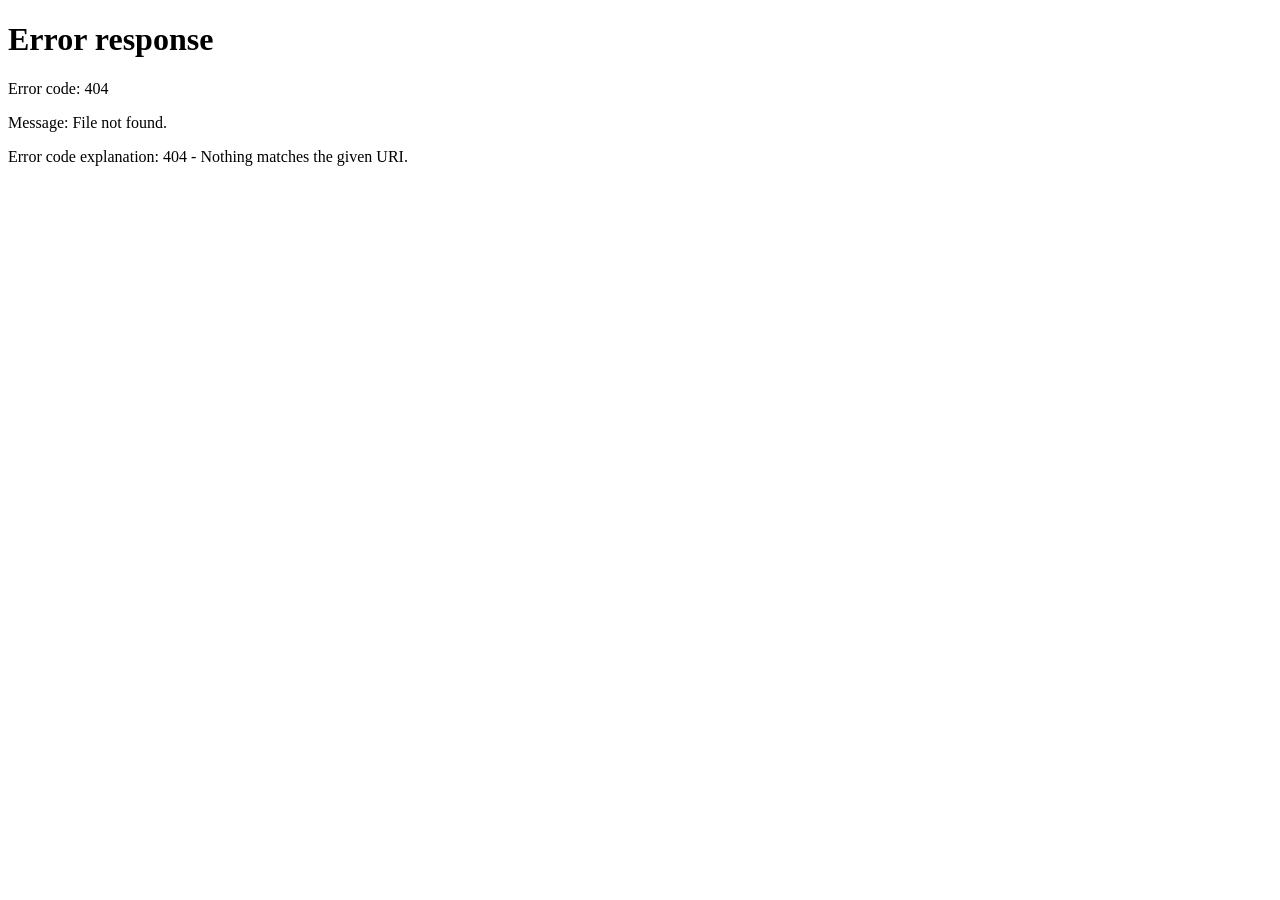
==== index.html @ c93601af "初始化版本" ====
<html>
<head>
<title>phpcms</title>
<META HTTP-EQUIV="pragma" CONTENT="no-cache"> 
<META HTTP-EQUIV="Cache-Control" CONTENT="no-cache, must-revalidate"> 
<META HTTP-EQUIV="expires" CONTENT="Wed, 26 Feb 1997 08:21:57 GMT">
<meta http-equiv="refresh" content="0;URL=./install/install.php">
</head>
<body>
</body>
</html>
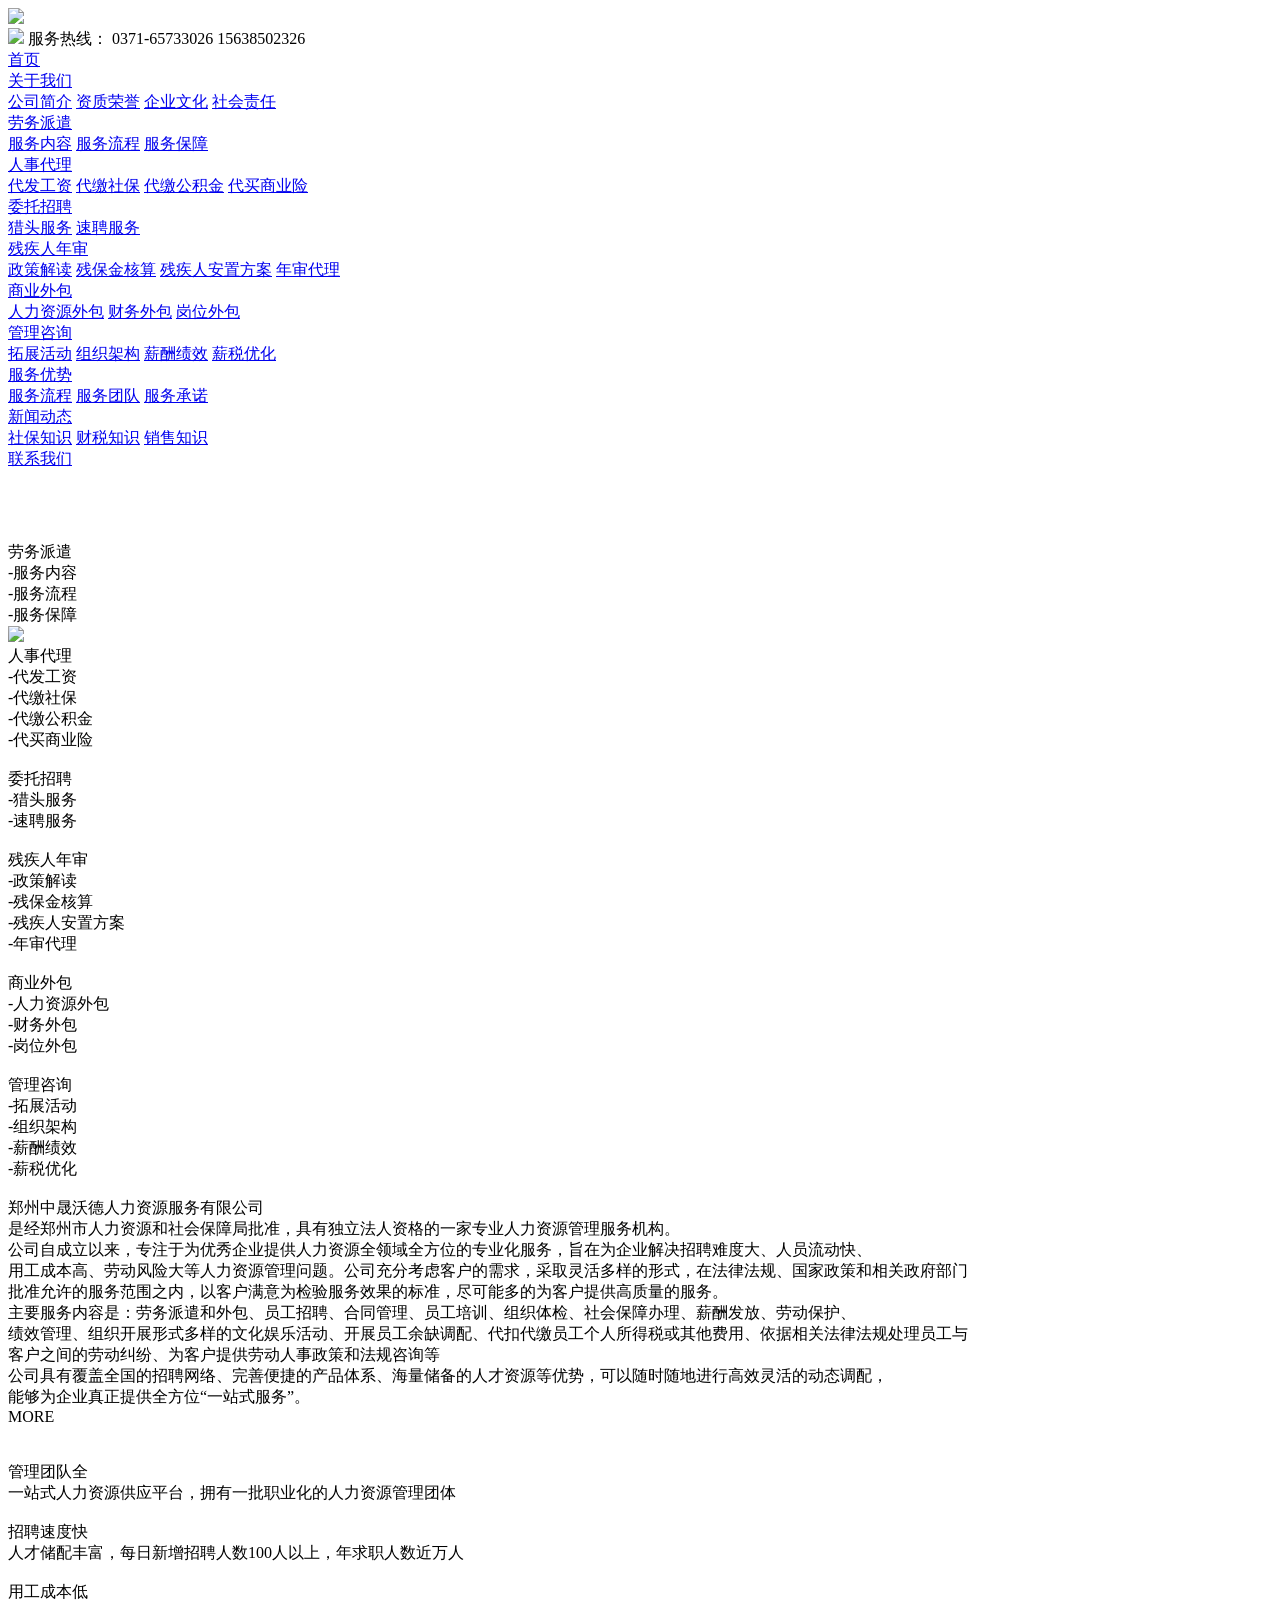
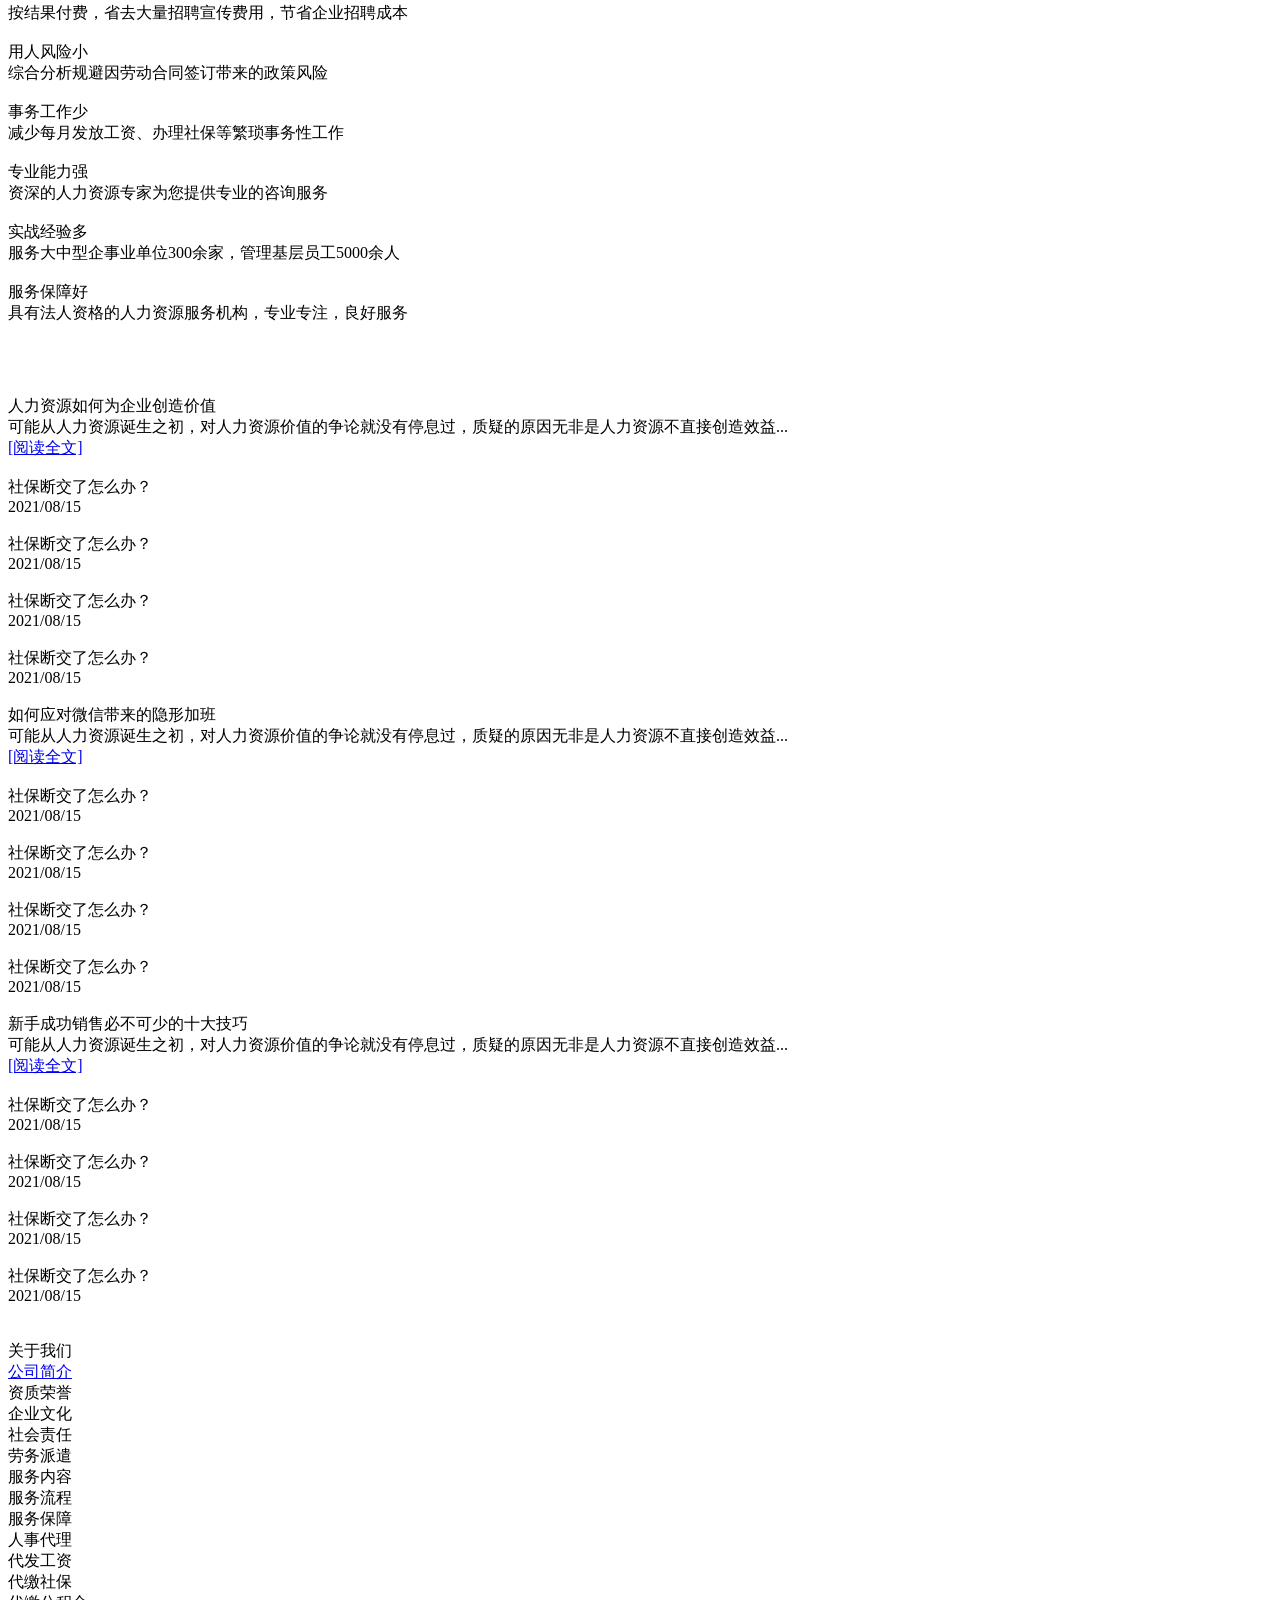
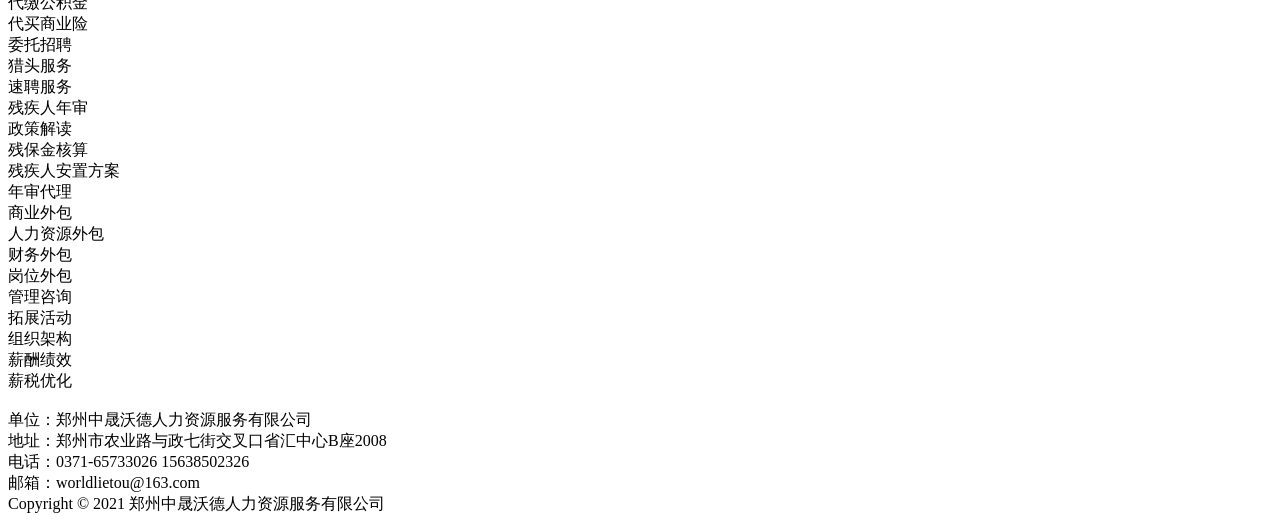
==== commit dada44fe: "模板对接初版" ====
--- a/index.html
+++ b/index.html
@@ -1,11 +1,514 @@
-<html>
-<head>
-<title>phpcms</title>
-<META HTTP-EQUIV="pragma" CONTENT="no-cache"> 
-<META HTTP-EQUIV="Cache-Control" CONTENT="no-cache, must-revalidate"> 
-<META HTTP-EQUIV="expires" CONTENT="Wed, 26 Feb 1997 08:21:57 GMT">
-<meta http-equiv="refresh" content="0;URL=./install/install.php">
-</head>
-<body>
-</body>
-</html>+<!DOCTYPE html>
+<html lang="en">
+  <head>
+    <meta charset="UTF-8" />
+    <meta http-equiv="X-UA-Compatible" content="IE=edge" />
+    <meta name="viewport" content="width=device-width, initial-scale=1.0" />
+    <title>郑州中晟沃德人力资源服务有限公司</title>
+    <meta name="keywords" content="郑州中晟沃德人力资源服务有限公司">
+    <meta name="description" content="郑州中晟沃德人力资源服务有限公司">
+    <link rel="stylesheet" href="http://192.168.1.49:5008/statics/css/zms/header.css" />
+    <script src="http://192.168.1.49:5008/statics/js/zms/jquery2.js"></script>
+  </head>
+  <body>
+    <div class="header">
+      <div class="logo-box">
+        <div class="left">
+          <img src="http://192.168.1.49:5008/statics/images/zms/logo.png" />
+        </div>
+        <div class="right">
+          <img src="http://192.168.1.49:5008/statics/images/zms/icon_dianhua.png" /> <span>服务热线：</span>
+          <span class="red">0371-65733026</span>
+          <span class="red">15638502326</span>
+        </div>
+      </div>
+      <div class="menu">
+
+        <div class="nav">
+          <a href="http://192.168.1.49:5008/" class="name">首页</a>
+        </div>
+        <!-- 栏目 -->
+                              <div class="nav">
+              <a href="/index.php?m=content&c=index&a=lists&catid=6" class="name">关于我们</a>
+              <!-- 二级栏目 -->
+                              <div class="list">
+                                      <a href="/index.php?m=content&c=index&a=lists&catid=15">公司简介</a>
+                                      <a href="/index.php?m=content&c=index&a=lists&catid=16">资质荣誉</a>
+                                      <a href="/index.php?m=content&c=index&a=lists&catid=17">企业文化</a>
+                                      <a href="/index.php?m=content&c=index&a=lists&catid=18">社会责任</a>
+                                  </div>
+              
+            </div>
+                      <div class="nav">
+              <a href="/index.php?m=content&c=index&a=lists&catid=7" class="name">劳务派遣</a>
+              <!-- 二级栏目 -->
+                              <div class="list">
+                                      <a href="/index.php?m=content&c=index&a=lists&catid=19">服务内容</a>
+                                      <a href="/index.php?m=content&c=index&a=lists&catid=20">服务流程</a>
+                                      <a href="/index.php?m=content&c=index&a=lists&catid=21">服务保障</a>
+                                  </div>
+              
+            </div>
+                      <div class="nav">
+              <a href="/index.php?m=content&c=index&a=lists&catid=8" class="name">人事代理</a>
+              <!-- 二级栏目 -->
+                              <div class="list">
+                                      <a href="/index.php?m=content&c=index&a=lists&catid=22">代发工资</a>
+                                      <a href="/index.php?m=content&c=index&a=lists&catid=23">代缴社保</a>
+                                      <a href="/index.php?m=content&c=index&a=lists&catid=24">代缴公积金</a>
+                                      <a href="/index.php?m=content&c=index&a=lists&catid=25">代买商业险</a>
+                                  </div>
+              
+            </div>
+                      <div class="nav">
+              <a href="/index.php?m=content&c=index&a=lists&catid=9" class="name">委托招聘</a>
+              <!-- 二级栏目 -->
+                              <div class="list">
+                                      <a href="/index.php?m=content&c=index&a=lists&catid=26">猎头服务</a>
+                                      <a href="/index.php?m=content&c=index&a=lists&catid=27">速聘服务</a>
+                                  </div>
+              
+            </div>
+                      <div class="nav">
+              <a href="/index.php?m=content&c=index&a=lists&catid=10" class="name">残疾人年审</a>
+              <!-- 二级栏目 -->
+                              <div class="list">
+                                      <a href="/index.php?m=content&c=index&a=lists&catid=28">政策解读</a>
+                                      <a href="/index.php?m=content&c=index&a=lists&catid=29">残保金核算</a>
+                                      <a href="/index.php?m=content&c=index&a=lists&catid=30">残疾人安置方案</a>
+                                      <a href="/index.php?m=content&c=index&a=lists&catid=31">年审代理</a>
+                                  </div>
+              
+            </div>
+                      <div class="nav">
+              <a href="/index.php?m=content&c=index&a=lists&catid=11" class="name">商业外包</a>
+              <!-- 二级栏目 -->
+                              <div class="list">
+                                      <a href="/index.php?m=content&c=index&a=lists&catid=32">人力资源外包</a>
+                                      <a href="/index.php?m=content&c=index&a=lists&catid=33">财务外包</a>
+                                      <a href="/index.php?m=content&c=index&a=lists&catid=34">岗位外包</a>
+                                  </div>
+              
+            </div>
+                      <div class="nav">
+              <a href="/index.php?m=content&c=index&a=lists&catid=12" class="name">管理咨询</a>
+              <!-- 二级栏目 -->
+                              <div class="list">
+                                      <a href="/index.php?m=content&c=index&a=lists&catid=35">拓展活动</a>
+                                      <a href="/index.php?m=content&c=index&a=lists&catid=36">组织架构</a>
+                                      <a href="/index.php?m=content&c=index&a=lists&catid=37">薪酬绩效</a>
+                                      <a href="/index.php?m=content&c=index&a=lists&catid=38">薪税优化</a>
+                                  </div>
+              
+            </div>
+                      <div class="nav">
+              <a href="/index.php?m=content&c=index&a=lists&catid=13" class="name">服务优势</a>
+              <!-- 二级栏目 -->
+                              <div class="list">
+                                      <a href="/index.php?m=content&c=index&a=lists&catid=39">服务流程</a>
+                                      <a href="/index.php?m=content&c=index&a=lists&catid=40">服务团队</a>
+                                      <a href="/index.php?m=content&c=index&a=lists&catid=41">服务承诺</a>
+                                  </div>
+              
+            </div>
+                      <div class="nav">
+              <a href="/index.php?m=content&c=index&a=lists&catid=14" class="name">新闻动态</a>
+              <!-- 二级栏目 -->
+                              <div class="list">
+                                      <a href="/index.php?m=content&c=index&a=lists&catid=42">社保知识</a>
+                                      <a href="/index.php?m=content&c=index&a=lists&catid=43">财税知识</a>
+                                      <a href="/index.php?m=content&c=index&a=lists&catid=44">销售知识</a>
+                                  </div>
+              
+            </div>
+                      <div class="nav">
+              <a href="/index.php?m=content&c=index&a=lists&catid=45" class="name">联系我们</a>
+              <!-- 二级栏目 -->
+                              <div class="list">
+                                  </div>
+              
+            </div>
+                        </div>
+    </div>
+    <script type="text/javascript" src="http://192.168.1.49:5008/statics/js/zms/header.js"></script>
+  </body>
+</html>
+<!DOCTYPE html>
+<html lang="en">
+  <!-- <script src="http://192.168.1.49:5008/statics/js/zms/jquery2.js"></script> -->
+  <script src="http://192.168.1.49:5008/statics/js/zms/swiper.min.js"></script>
+  <link rel="stylesheet" href="http://192.168.1.49:5008/statics/css/zms/index.css" />
+  <link rel="stylesheet" href="http://192.168.1.49:5008/statics/css/zms/swiper.min.css" />
+  <link rel="stylesheet" href="http://192.168.1.49:5008/statics/css/zms/animate.min.css" />
+  <script src="http://192.168.1.49:5008/statics/js/zms/wow.js"></script>
+  <body>
+    <div id="header"></div>
+    <div id="swiper">
+      <div class="swiper-container">
+        <div class="swiper-wrapper">
+          <div class="swiper-slide">
+            <img src="http://192.168.1.49:5008/statics/images/zms/indexswiper/swiperimg1.png" alt="" srcset="" />
+          </div>
+          <div class="swiper-slide">
+            <img src="http://192.168.1.49:5008/statics/images/zms/indexswiper/swiperimg2.png" alt="" srcset="" />
+          </div>
+        </div>
+        <div class="swiper-pagination"></div>
+      </div>
+    </div>
+    <div id="project">
+      <div class="title wow fadeInUp" data-wow-delay="0.2s">
+        <img src="http://192.168.1.49:5008/statics/images/zms/pic_xiangmu.png" alt="" />
+      </div>
+      <div class="box wow fadeInLeft" data-wow-delay="0.3s">
+        <div class="item">
+          <img src="http://192.168.1.49:5008/statics/images/zms/pic_paiqian.png" alt="" />
+          <div class="item-name">劳务派遣</div>
+          <div class="text">-服务内容</div>
+          <div class="text">-服务流程</div>
+          <div class="text">-服务保障</div>
+        </div>
+        <div class="item">
+          <img src="http://192.168.1.49:5008/statics/images/zms/pic_daili.png" />
+          <div class="item-name">人事代理</div>
+          <div class="text">-代发工资</div>
+          <div class="text">-代缴社保</div>
+          <div class="text">-代缴公积金</div>
+          <div class="text">-代买商业险</div>
+        </div>
+        <div class="item">
+          <img src="http://192.168.1.49:5008/statics/images/zms/pic_weituo.png" alt="" />
+          <div class="item-name">委托招聘</div>
+          <div class="text">-猎头服务</div>
+          <div class="text">-速聘服务</div>
+        </div>
+        <div class="item">
+          <img src="http://192.168.1.49:5008/statics/images/zms/pic_canji.png" alt="" />
+          <div class="item-name">残疾人年审</div>
+          <div class="text">-政策解读</div>
+          <div class="text">-残保金核算</div>
+          <div class="text">-残疾人安置方案</div>
+          <div class="text">-年审代理</div>
+        </div>
+        <div class="item">
+          <img src="http://192.168.1.49:5008/statics/images/zms/pic_waibao.png" alt="" />
+          <div class="item-name">商业外包</div>
+          <div class="text">-人力资源外包</div>
+          <div class="text">-财务外包</div>
+          <div class="text">-岗位外包</div>
+        </div>
+        <div class="item">
+          <img src="http://192.168.1.49:5008/statics/images/zms/pic_guanli.png" alt="" />
+          <div class="item-name">管理咨询</div>
+          <div class="text">-拓展活动</div>
+          <div class="text">-组织架构</div>
+          <div class="text">-薪酬绩效</div>
+          <div class="text">-薪税优化</div>
+        </div>
+      </div>
+    </div>
+    <div id="about">
+      <div class="title wow fadeInUp">
+        <img src="http://192.168.1.49:5008/statics/images/zms/pic_guanyu.png" alt="" />
+      </div>
+      <div class="box wow fadeInRight">
+        郑州中晟沃德人力资源服务有限公司<br />是经郑州市人力资源和社会保障局批准，具有独立法人资格的一家专业人力资源管理服务机构。
+        <br />公司自成立以来，专注于为优秀企业提供人力资源全领域全方位的专业化服务，旨在为企业解决招聘难度大、人员流动快、<br />用工成本高、劳动风险大等人力资源管理问题。公司充分考虑客户的需求，采取灵活多样的形式，在法律法规、国家政策和相关政府部门<br />批准允许的服务范围之内，以客户满意为检验服务效果的标准，尽可能多的为客户提供高质量的服务。<br />主要服务内容是：劳务派遣和外包、员工招聘、合同管理、员工培训、组织体检、社会保障办理、薪酬发放、劳动保护、<br />
+        绩效管理、组织开展形式多样的文化娱乐活动、开展员工余缺调配、代扣代缴员工个人所得税或其他费用、依据相关法律法规处理员工与<br />客户之间的劳动纠纷、为客户提供劳动人事政策和法规咨询等
+        <br />公司具有覆盖全国的招聘网络、完善便捷的产品体系、海量储备的人才资源等优势，可以随时随地进行高效灵活的动态调配，<br />能够为企业真正提供全方位“一站式服务”。
+      </div>
+      <div class="more">MORE</div>
+    </div>
+
+    <div id="advantages">
+      <div class="title wow fadeInLeft">
+        <img src="http://192.168.1.49:5008/statics/images/zms/pic_youshi.png" alt="" />
+      </div>
+      <div class="box">
+        <div class="item wow fadeInUp" data-wow-delay="0.1s">
+          <img src="http://192.168.1.49:5008/statics/images/zms/icon_youshi1.png" alt="" srcset="" />
+          <div class="item-name">管理团队全</div>
+          <div class="text">
+            一站式人力资源供应平台，拥有一批职业化的人力资源管理团体
+          </div>
+        </div>
+        <div class="item wow fadeInUp" data-wow-delay="0.2s">
+          <img src="http://192.168.1.49:5008/statics/images/zms/icon_youshi2.png" alt="" srcset="" />
+          <div class="item-name">招聘速度快</div>
+          <div class="text">
+            人才储配丰富，每日新增招聘人数100人以上，年求职人数近万人
+          </div>
+        </div>
+        <div class="item wow fadeInUp" data-wow-delay="0.3s">
+          <img src="http://192.168.1.49:5008/statics/images/zms/icon_youshi3.png" alt="" srcset="" />
+          <div class="item-name">用工成本低</div>
+          <div class="text">
+            按结果付费，省去大量招聘宣传费用，节省企业招聘成本
+          </div>
+        </div>
+        <div class="item wow fadeInUp" data-wow-delay="0.4s">
+          <img src="http://192.168.1.49:5008/statics/images/zms/icon_youshi4.png" alt="" srcset="" />
+          <div class="item-name">用人风险小</div>
+          <div class="text">综合分析规避因劳动合同签订带来的政策风险</div>
+        </div>
+        <div class="item wow fadeInUp" data-wow-delay="0.5s">
+          <img src="http://192.168.1.49:5008/statics/images/zms/icon_youshi5.png" alt="" srcset="" />
+          <div class="item-name">事务工作少</div>
+          <div class="text">减少每月发放工资、办理社保等繁琐事务性工作</div>
+        </div>
+        <div class="item wow fadeInUp" data-wow-delay="0.6s">
+          <img src="http://192.168.1.49:5008/statics/images/zms/icon_youshi6.png" alt="" srcset="" />
+          <div class="item-name">专业能力强</div>
+          <div class="text">资深的人力资源专家为您提供专业的咨询服务</div>
+        </div>
+        <div class="item wow fadeInUp" data-wow-delay="0.7s">
+          <img src="http://192.168.1.49:5008/statics/images/zms/icon_youshi7.png" alt="" srcset="" />
+          <div class="item-name">实战经验多</div>
+          <div class="text">
+            服务大中型企事业单位300余家，管理基层员工5000余人
+          </div>
+        </div>
+        <div class="item wow fadeInUp" data-wow-delay="0.8s">
+          <img src="http://192.168.1.49:5008/statics/images/zms/icon_youshi8.png" alt="" srcset="" />
+          <div class="item-name">服务保障好</div>
+          <div class="text">
+            具有法人资格的人力资源服务机构，专业专注，良好服务
+          </div>
+        </div>
+      </div>
+    </div>
+
+    <div id="liucheng">
+      <div class="title wow fadeInRight">
+        <img src="http://192.168.1.49:5008/statics/images/zms/pic_liucheng.png" alt="" />
+      </div>
+      <div class="box wow fadeInUp" data-wow-delay="0.2s">
+        <img src="http://192.168.1.49:5008/statics/images/zms/pic_liuchengtu.png" alt="" />
+      </div>
+    </div>
+
+    <div id="news">
+      <div class="title wow fadeInLeft">
+        <img src="http://192.168.1.49:5008/statics/images/zms/pic_xinwen.png" alt="" />
+      </div>
+      <div class="box">
+        <div class="item wow fadeInLeft">
+          <img src="http://192.168.1.49:5008/statics/images/zms/pic_shebao.png" alt="" />
+          <div class="item-title">人力资源如何为企业创造价值</div>
+          <div class="item-content">
+            可能从人力资源诞生之初，对人力资源价值的争论就没有停息过，质疑的原因无非是人力资源不直接创造效益...
+          </div>
+          <a class="href" href="/">[阅读全文]</a>
+          <div class="item-list">
+            <div class="li">
+              <div class="icon">
+                <img src="http://192.168.1.49:5008/statics/images/zms/icon_sanjiao.png" alt="" />
+              </div>
+              <div class="name">社保断交了怎么办？</div>
+              <div class="time">2021/08/15</div>
+            </div>
+            <div class="li">
+              <div class="icon">
+                <img src="http://192.168.1.49:5008/statics/images/zms/icon_sanjiao.png" alt="" />
+              </div>
+              <div class="name">社保断交了怎么办？</div>
+              <div class="time">2021/08/15</div>
+            </div>
+            <div class="li">
+              <div class="icon">
+                <img src="http://192.168.1.49:5008/statics/images/zms/icon_sanjiao.png" alt="" />
+              </div>
+              <div class="name">社保断交了怎么办？</div>
+              <div class="time">2021/08/15</div>
+            </div>
+            <div class="li">
+              <div class="icon">
+                <img src="http://192.168.1.49:5008/statics/images/zms/icon_sanjiao.png" alt="" />
+              </div>
+              <div class="name">社保断交了怎么办？</div>
+              <div class="time">2021/08/15</div>
+            </div>
+          </div>
+        </div>
+        <div class="item wow fadeInUp">
+          <img src="http://192.168.1.49:5008/statics/images/zms/pic_caishui.png" alt="" />
+          <div class="item-title">如何应对微信带来的隐形加班</div>
+          <div class="item-content">
+            可能从人力资源诞生之初，对人力资源价值的争论就没有停息过，质疑的原因无非是人力资源不直接创造效益...
+          </div>
+          <a class="href" href="/">[阅读全文]</a>
+          <div class="item-list">
+            <div class="li">
+              <div class="icon">
+                <img src="http://192.168.1.49:5008/statics/images/zms/icon_sanjiao.png" alt="" />
+              </div>
+              <div class="name">社保断交了怎么办？</div>
+              <div class="time">2021/08/15</div>
+            </div>
+            <div class="li">
+              <div class="icon">
+                <img src="http://192.168.1.49:5008/statics/images/zms/icon_sanjiao.png" alt="" />
+              </div>
+              <div class="name">社保断交了怎么办？</div>
+              <div class="time">2021/08/15</div>
+            </div>
+            <div class="li">
+              <div class="icon">
+                <img src="http://192.168.1.49:5008/statics/images/zms/icon_sanjiao.png" alt="" />
+              </div>
+              <div class="name">社保断交了怎么办？</div>
+              <div class="time">2021/08/15</div>
+            </div>
+            <div class="li">
+              <div class="icon">
+                <img src="http://192.168.1.49:5008/statics/images/zms/icon_sanjiao.png" alt="" />
+              </div>
+              <div class="name">社保断交了怎么办？</div>
+              <div class="time">2021/08/15</div>
+            </div>
+          </div>
+        </div>
+        <div class="item wow fadeInRight">
+          <img src="http://192.168.1.49:5008/statics/images/zms/pic_xiaoshou.png" alt="" />
+          <div class="item-title">新手成功销售必不可少的十大技巧</div>
+          <div class="item-content">
+            可能从人力资源诞生之初，对人力资源价值的争论就没有停息过，质疑的原因无非是人力资源不直接创造效益...
+          </div>
+          <a class="href" href="/">[阅读全文]</a>
+          <div class="item-list">
+            <div class="li">
+              <div class="icon">
+                <img src="http://192.168.1.49:5008/statics/images/zms/icon_sanjiao.png" alt="" />
+              </div>
+              <div class="name">社保断交了怎么办？</div>
+              <div class="time">2021/08/15</div>
+            </div>
+            <div class="li">
+              <div class="icon">
+                <img src="http://192.168.1.49:5008/statics/images/zms/icon_sanjiao.png" alt="" />
+              </div>
+              <div class="name">社保断交了怎么办？</div>
+              <div class="time">2021/08/15</div>
+            </div>
+            <div class="li">
+              <div class="icon">
+                <img src="http://192.168.1.49:5008/statics/images/zms/icon_sanjiao.png" alt="" />
+              </div>
+              <div class="name">社保断交了怎么办？</div>
+              <div class="time">2021/08/15</div>
+            </div>
+            <div class="li">
+              <div class="icon">
+                <img src="http://192.168.1.49:5008/statics/images/zms/icon_sanjiao.png" alt="" />
+              </div>
+              <div class="name">社保断交了怎么办？</div>
+              <div class="time">2021/08/15</div>
+            </div>
+          </div>
+        </div>
+      </div>
+
+      <div id="partner">
+        <div class="title wow fadeInUp">
+          <img src="http://192.168.1.49:5008/statics/images/zms/pic_hezuo.png" alt="" />
+        </div>
+        <img
+          class="partner-bg wow fadeInRight"
+          src="http://192.168.1.49:5008/statics/images/zms/pic_hezuobg.png"
+          alt=""
+        />
+      </div>
+    </div>
+  </body>
+  <script>
+    var wow = new WOW({
+      boxClass: "wow",
+      animateClass: "animated",
+      offset: 0,
+      mobile: true,
+      live: true,
+    });
+    wow.init();
+    var mySwiper = new Swiper(".swiper-container", {
+      autoplay: true,
+      pagination: {
+        el: ".swiper-pagination",
+      },
+    });
+  </script>
+</html>
+
+<!DOCTYPE html>
+<html lang="en">
+  <link rel="stylesheet" href="http://192.168.1.49:5008/statics/css/zms/footer.css" />
+  <body>
+    <div class="footer">
+      <div class="footer-box">
+        <div class="foot-top">
+          <div class="left">
+            <div class="list">
+              <div class="name">关于我们</div>
+              <div class="item"><a href="/">公司简介</a></div>
+              <div class="item">资质荣誉</div>
+              <div class="item">企业文化</div>
+              <div class="item">社会责任</div>
+            </div>
+            <div class="list">
+              <div class="name">劳务派遣</div>
+              <div class="item">服务内容</div>
+              <div class="item">服务流程</div>
+              <div class="item">服务保障</div>
+            </div>
+            <div class="list">
+              <div class="name">人事代理</div>
+              <div class="item">代发工资</div>
+              <div class="item">代缴社保</div>
+              <div class="item">代缴公积金</div>
+              <div class="item">代买商业险</div>
+            </div>
+            <div class="list">
+              <div class="name">委托招聘</div>
+              <div class="item">猎头服务</div>
+              <div class="item">速聘服务</div>
+            </div>
+            <div class="list">
+              <div class="name">残疾人年审</div>
+              <div class="item">政策解读</div>
+              <div class="item">残保金核算</div>
+              <div class="item">残疾人安置方案</div>
+              <div class="item">年审代理</div>
+            </div>
+            <div class="list">
+              <div class="name">商业外包</div>
+              <div class="item">人力资源外包</div>
+              <div class="item">财务外包</div>
+              <div class="item">岗位外包</div>
+            </div>
+            <div class="list">
+              <div class="name">管理咨询</div>
+              <div class="item">拓展活动</div>
+              <div class="item">组织架构</div>
+              <div class="item">薪酬绩效</div>
+              <div class="item">薪税优化</div>
+            </div>
+          </div>
+          <div class="right">
+            <div class="img-box">
+              <img src="http://192.168.1.49:5008/statics/images/zms/pic_zhuanye.png" alt="" />
+              <img src="http://192.168.1.49:5008/statics/images/zms/logo_wode.png" alt="" />
+            </div>
+            <div class="item">单位：郑州中晟沃德人力资源服务有限公司</div>
+            <div class="item">
+              地址：郑州市农业路与政七街交叉口省汇中心B座2008
+            </div>
+            <div class="item">电话：0371-65733026 15638502326</div>
+            <div class="item">邮箱：worldlietou@163.com</div>
+          </div>
+        </div>
+        <div class="foot-bottom">
+          Copyright © 2021 郑州中晟沃德人力资源服务有限公司
+        </div>
+      </div>
+    </div>
+  </body>
+</html>
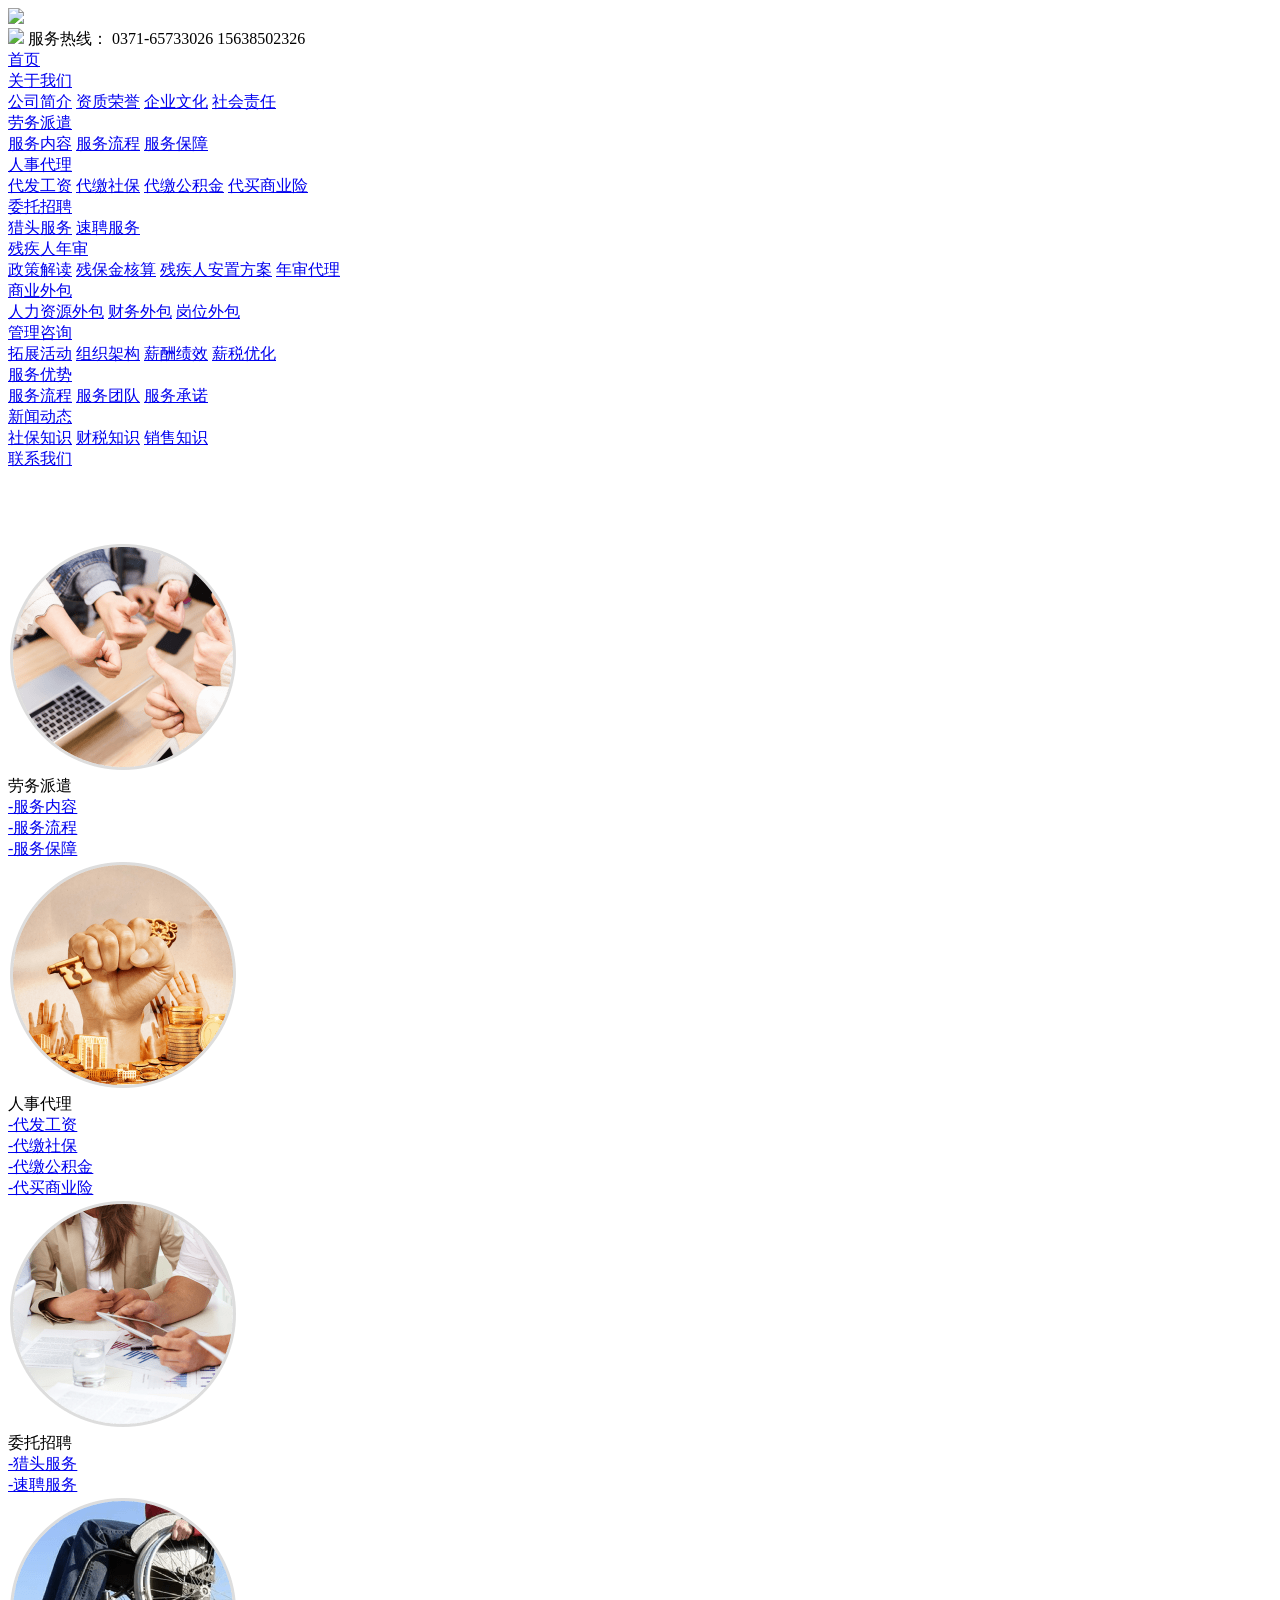
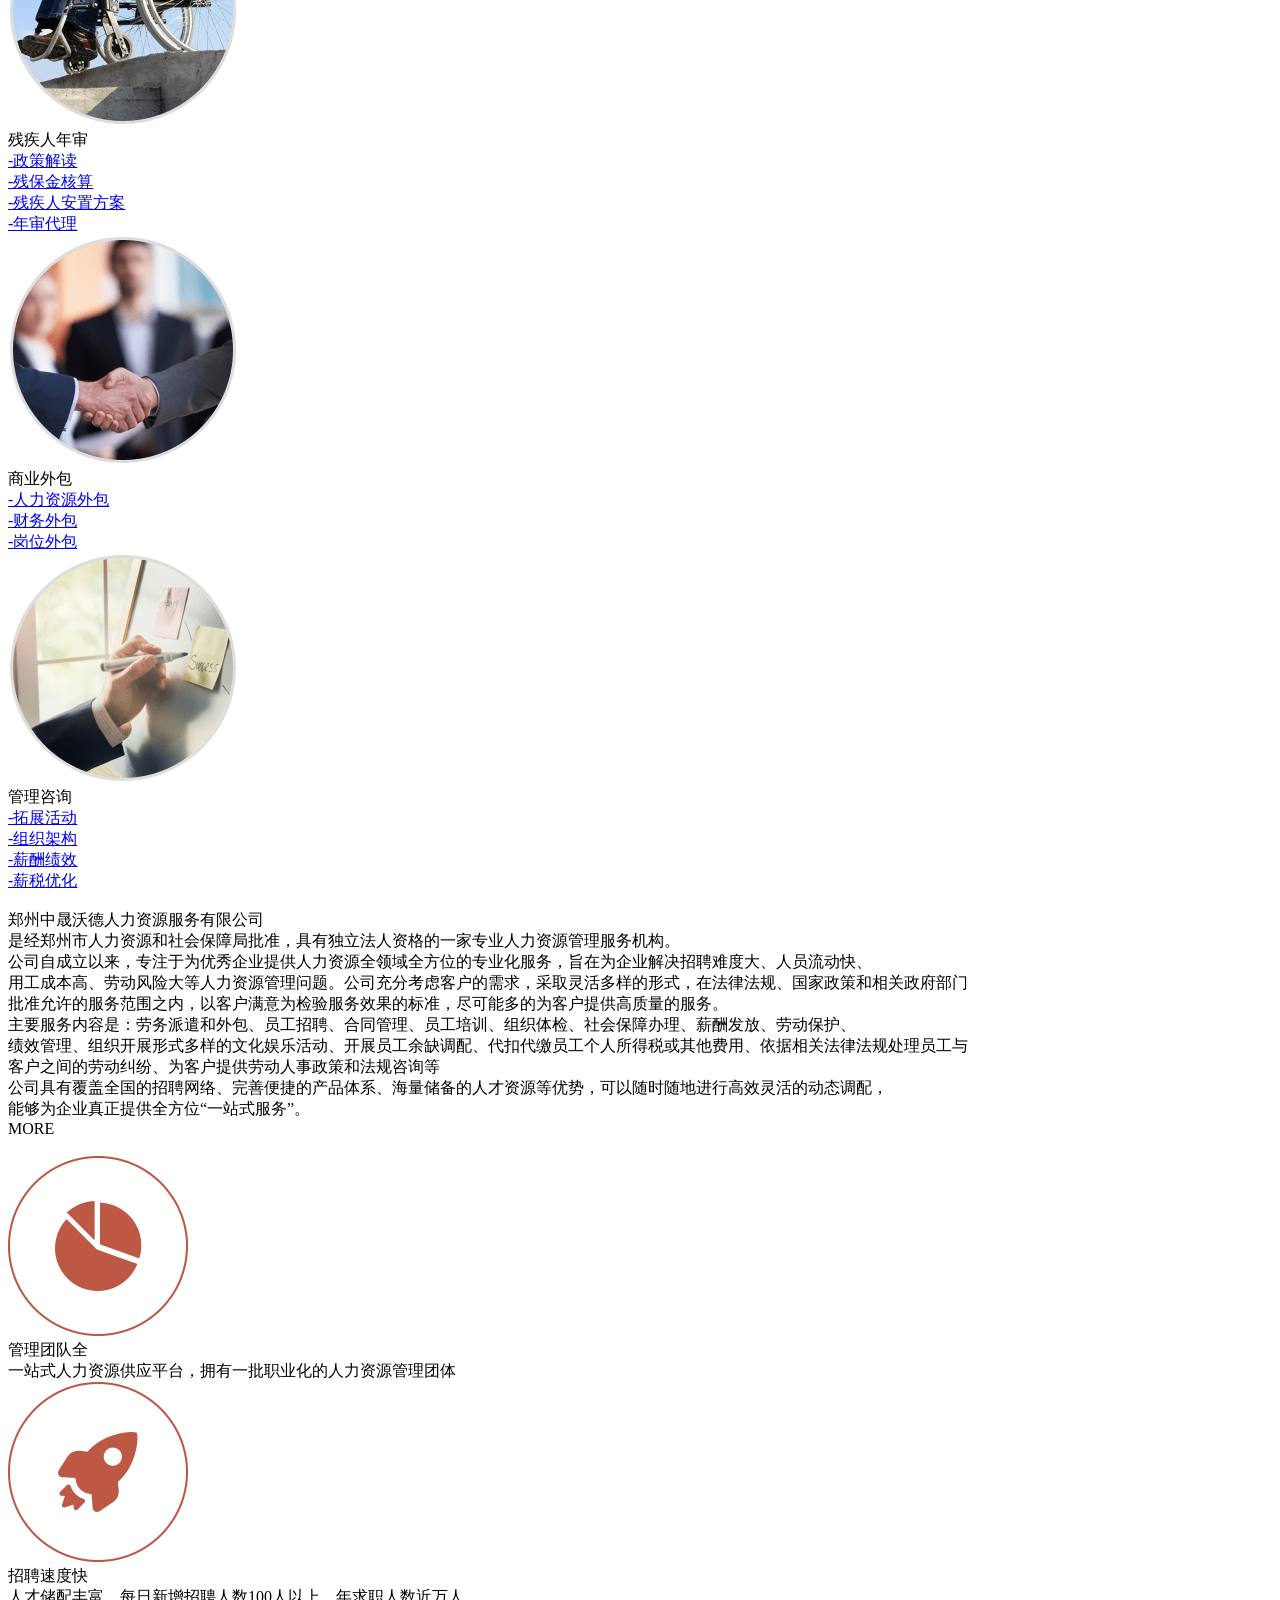
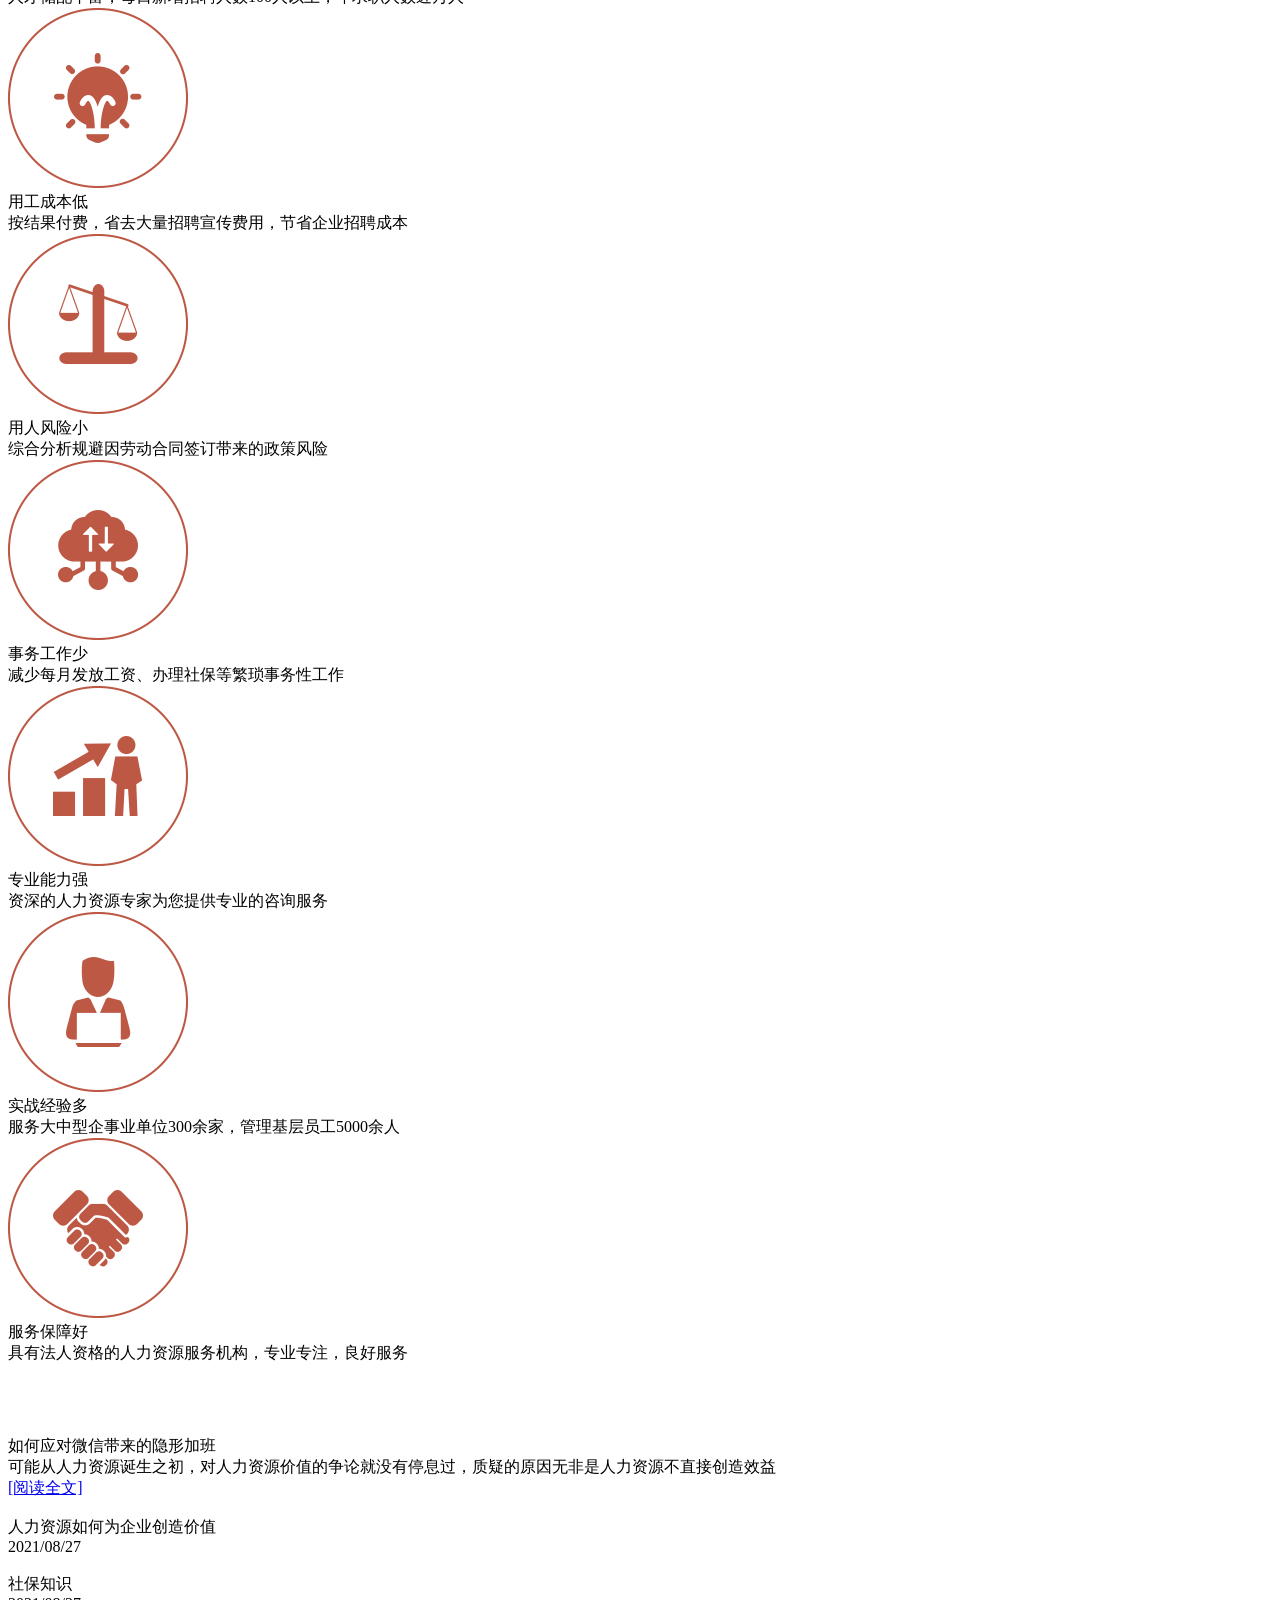
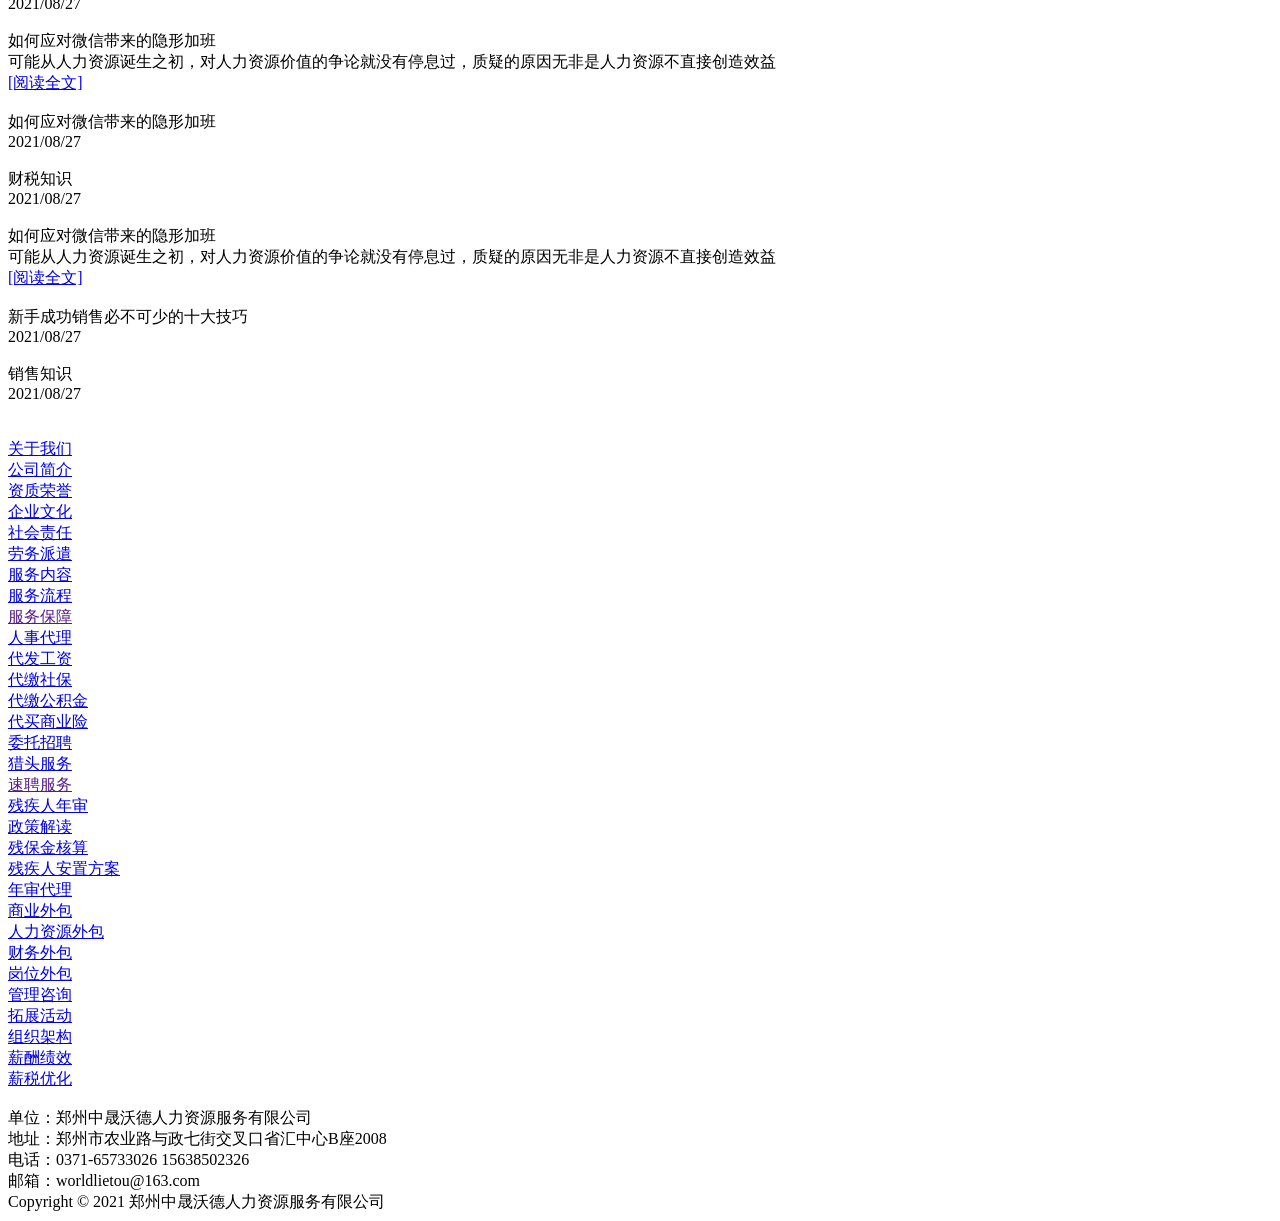
==== commit 349a51d9: "自测版本" ====
--- a/index.html
+++ b/index.html
@@ -23,13 +23,14 @@
         </div>
       </div>
       <div class="menu">
-
+        
         <div class="nav">
-          <a href="http://192.168.1.49:5008/" class="name">首页</a>
+          <a href="http://192.168.1.49:5008/" class="name active ">首页</a>
         </div>
         <!-- 栏目 -->
                               <div class="nav">
-              <a href="/index.php?m=content&c=index&a=lists&catid=6" class="name">关于我们</a>
+              
+              <a href="/index.php?m=content&c=index&a=lists&catid=6" class="name active ">关于我们</a>
               <!-- 二级栏目 -->
                               <div class="list">
                                       <a href="/index.php?m=content&c=index&a=lists&catid=15">公司简介</a>
@@ -40,7 +41,8 @@
               
             </div>
                       <div class="nav">
-              <a href="/index.php?m=content&c=index&a=lists&catid=7" class="name">劳务派遣</a>
+              
+              <a href="/index.php?m=content&c=index&a=lists&catid=7" class="name active ">劳务派遣</a>
               <!-- 二级栏目 -->
                               <div class="list">
                                       <a href="/index.php?m=content&c=index&a=lists&catid=19">服务内容</a>
@@ -50,7 +52,8 @@
               
             </div>
                       <div class="nav">
-              <a href="/index.php?m=content&c=index&a=lists&catid=8" class="name">人事代理</a>
+              
+              <a href="/index.php?m=content&c=index&a=lists&catid=8" class="name active ">人事代理</a>
               <!-- 二级栏目 -->
                               <div class="list">
                                       <a href="/index.php?m=content&c=index&a=lists&catid=22">代发工资</a>
@@ -61,7 +64,8 @@
               
             </div>
                       <div class="nav">
-              <a href="/index.php?m=content&c=index&a=lists&catid=9" class="name">委托招聘</a>
+              
+              <a href="/index.php?m=content&c=index&a=lists&catid=9" class="name active ">委托招聘</a>
               <!-- 二级栏目 -->
                               <div class="list">
                                       <a href="/index.php?m=content&c=index&a=lists&catid=26">猎头服务</a>
@@ -70,7 +74,8 @@
               
             </div>
                       <div class="nav">
-              <a href="/index.php?m=content&c=index&a=lists&catid=10" class="name">残疾人年审</a>
+              
+              <a href="/index.php?m=content&c=index&a=lists&catid=10" class="name active ">残疾人年审</a>
               <!-- 二级栏目 -->
                               <div class="list">
                                       <a href="/index.php?m=content&c=index&a=lists&catid=28">政策解读</a>
@@ -81,7 +86,8 @@
               
             </div>
                       <div class="nav">
-              <a href="/index.php?m=content&c=index&a=lists&catid=11" class="name">商业外包</a>
+              
+              <a href="/index.php?m=content&c=index&a=lists&catid=11" class="name active ">商业外包</a>
               <!-- 二级栏目 -->
                               <div class="list">
                                       <a href="/index.php?m=content&c=index&a=lists&catid=32">人力资源外包</a>
@@ -91,7 +97,8 @@
               
             </div>
                       <div class="nav">
-              <a href="/index.php?m=content&c=index&a=lists&catid=12" class="name">管理咨询</a>
+              
+              <a href="/index.php?m=content&c=index&a=lists&catid=12" class="name active ">管理咨询</a>
               <!-- 二级栏目 -->
                               <div class="list">
                                       <a href="/index.php?m=content&c=index&a=lists&catid=35">拓展活动</a>
@@ -102,7 +109,8 @@
               
             </div>
                       <div class="nav">
-              <a href="/index.php?m=content&c=index&a=lists&catid=13" class="name">服务优势</a>
+              
+              <a href="/index.php?m=content&c=index&a=lists&catid=13" class="name active ">服务优势</a>
               <!-- 二级栏目 -->
                               <div class="list">
                                       <a href="/index.php?m=content&c=index&a=lists&catid=39">服务流程</a>
@@ -112,7 +120,8 @@
               
             </div>
                       <div class="nav">
-              <a href="/index.php?m=content&c=index&a=lists&catid=14" class="name">新闻动态</a>
+              
+              <a href="/index.php?m=content&c=index&a=lists&catid=14" class="name active ">新闻动态</a>
               <!-- 二级栏目 -->
                               <div class="list">
                                       <a href="/index.php?m=content&c=index&a=lists&catid=42">社保知识</a>
@@ -122,7 +131,8 @@
               
             </div>
                       <div class="nav">
-              <a href="/index.php?m=content&c=index&a=lists&catid=45" class="name">联系我们</a>
+              
+              <a href="/index.php?m=content&c=index&a=lists&catid=45" class="name  ">联系我们</a>
               <!-- 二级栏目 -->
                               <div class="list">
                                   </div>
@@ -141,16 +151,30 @@
   <link rel="stylesheet" href="http://192.168.1.49:5008/statics/css/zms/swiper.min.css" />
   <link rel="stylesheet" href="http://192.168.1.49:5008/statics/css/zms/animate.min.css" />
   <script src="http://192.168.1.49:5008/statics/js/zms/wow.js"></script>
+  <style>
+
+    .swiper-pagination-bullet{
+      border-radius: 0px;
+      width: 60px;
+      height: 10px;
+    }
+    .swiper-pagination-bullet-active{
+      background: #bc5844;
+    }
+  </style>
   <body>
     <div id="header"></div>
     <div id="swiper">
       <div class="swiper-container">
         <div class="swiper-wrapper">
           <div class="swiper-slide">
-            <img src="http://192.168.1.49:5008/statics/images/zms/indexswiper/swiperimg1.png" alt="" srcset="" />
+            <img src="http://192.168.1.49:5008/statics/images/zms/indexswiper/banner1.png" alt="" srcset="" />
           </div>
           <div class="swiper-slide">
-            <img src="http://192.168.1.49:5008/statics/images/zms/indexswiper/swiperimg2.png" alt="" srcset="" />
+            <img src="http://192.168.1.49:5008/statics/images/zms/indexswiper/banner2.png" alt="" srcset="" />
+          </div>
+          <div class="swiper-slide">
+            <img src="http://192.168.1.49:5008/statics/images/zms/indexswiper/banner3.png" alt="" srcset="" />
           </div>
         </div>
         <div class="swiper-pagination"></div>
@@ -161,61 +185,82 @@
         <img src="http://192.168.1.49:5008/statics/images/zms/pic_xiangmu.png" alt="" />
       </div>
       <div class="box wow fadeInLeft" data-wow-delay="0.3s">
-        <div class="item">
-          <img src="http://192.168.1.49:5008/statics/images/zms/pic_paiqian.png" alt="" />
-          <div class="item-name">劳务派遣</div>
-          <div class="text">-服务内容</div>
-          <div class="text">-服务流程</div>
-          <div class="text">-服务保障</div>
-        </div>
-        <div class="item">
-          <img src="http://192.168.1.49:5008/statics/images/zms/pic_daili.png" />
-          <div class="item-name">人事代理</div>
-          <div class="text">-代发工资</div>
-          <div class="text">-代缴社保</div>
-          <div class="text">-代缴公积金</div>
-          <div class="text">-代买商业险</div>
-        </div>
-        <div class="item">
-          <img src="http://192.168.1.49:5008/statics/images/zms/pic_weituo.png" alt="" />
-          <div class="item-name">委托招聘</div>
-          <div class="text">-猎头服务</div>
-          <div class="text">-速聘服务</div>
-        </div>
-        <div class="item">
-          <img src="http://192.168.1.49:5008/statics/images/zms/pic_canji.png" alt="" />
-          <div class="item-name">残疾人年审</div>
-          <div class="text">-政策解读</div>
-          <div class="text">-残保金核算</div>
-          <div class="text">-残疾人安置方案</div>
-          <div class="text">-年审代理</div>
-        </div>
-        <div class="item">
-          <img src="http://192.168.1.49:5008/statics/images/zms/pic_waibao.png" alt="" />
-          <div class="item-name">商业外包</div>
-          <div class="text">-人力资源外包</div>
-          <div class="text">-财务外包</div>
-          <div class="text">-岗位外包</div>
-        </div>
-        <div class="item">
-          <img src="http://192.168.1.49:5008/statics/images/zms/pic_guanli.png" alt="" />
-          <div class="item-name">管理咨询</div>
-          <div class="text">-拓展活动</div>
-          <div class="text">-组织架构</div>
-          <div class="text">-薪酬绩效</div>
-          <div class="text">-薪税优化</div>
-        </div>
-      </div>
+        <!-- 服务项目 -->
+        <div class="item"><img alt="" src="/statics/images/zms/pic_paiqian.png" />
+<div class="item-name">劳务派遣</div>
+
+<div class="text"><a href="/index.php?m=content&c=index&a=lists&catid=19">-服务内容</a></div>
+
+
+<div class="text"><a href="/index.php?m=content&c=index&a=lists&catid=20">-服务流程</a></div>
+
+<div class="text"><a href="/index.php?m=content&c=index&a=lists&catid=21">-服务保障</a></div>
+</div>
+
+<div class="item"><img src="/statics/images/zms/pic_daili.png" />
+<div class="item-name">人事代理</div>
+
+<div class="text"><a href="/index.php?m=content&c=index&a=lists&catid=22">-代发工资</a></div>
+
+<div class="text"><a href="/index.php?m=content&c=index&a=lists&catid=23">-代缴社保</a></div>
+
+<div class="text"><a href="/index.php?m=content&c=index&a=lists&catid=24">-代缴公积金</a></div>
+
+<div class="text"><a href="/index.php?m=content&c=index&a=lists&catid=25">-代买商业险</a></div>
+</div>
+
+<div class="item"><img alt="" src="/statics/images/zms/pic_weituo.png" />
+<div class="item-name">委托招聘</div>
+
+<div class="text"><a href="/index.php?m=content&c=index&a=lists&catid=26">-猎头服务</a></div>
+
+<div class="text"><a href="/index.php?m=content&c=index&a=lists&catid=27">-速聘服务</a></div>
+</div>
+
+<div class="item"><img alt="" src="/statics/images/zms/pic_canji.png" />
+<div class="item-name">残疾人年审</div>
+
+<div class="text"><a href="/index.php?m=content&c=index&a=lists&catid=28">-政策解读</a></div>
+
+<div class="text"><a href="/index.php?m=content&c=index&a=lists&catid=29">-残保金核算</a></div>
+
+<div class="text"><a href="/index.php?m=content&c=index&a=lists&catid=30">-残疾人安置方案</a></div>
+
+<div class="text"><a href="/index.php?m=content&c=index&a=lists&catid=31">-年审代理</a></div>
+</div>
+
+<div class="item"><img alt="" src="/statics/images/zms/pic_waibao.png" />
+<div class="item-name">商业外包</div>
+
+<div class="text"><a href="/index.php?m=content&c=index&a=lists&catid=32">-人力资源外包</a></div>
+
+<div class="text"><a href="/index.php?m=content&c=index&a=lists&catid=33">-财务外包</a></div>
+
+<div class="text"><a href="/index.php?m=content&c=index&a=lists&catid=34">-岗位外包</a></div>
+</div>
+
+<div class="item"><img alt="" src="/statics/images/zms/pic_guanli.png" />
+<div class="item-name">管理咨询</div>
+
+<div class="text"><a href="/index.php?m=content&c=index&a=lists&catid=35">-拓展活动</a></div>
+
+<div class="text"><a href="/index.php?m=content&c=index&a=lists&catid=36">-组织架构</a></div>
+
+<div class="text"><a href="/index.php?m=content&c=index&a=lists&catid=37">-薪酬绩效</a></div>
+
+<div class="text"><a href="/index.php?m=content&c=index&a=lists&catid=38">-薪税优化</a></div>
+</div>      </div>
     </div>
     <div id="about">
       <div class="title wow fadeInUp">
         <img src="http://192.168.1.49:5008/statics/images/zms/pic_guanyu.png" alt="" />
       </div>
       <div class="box wow fadeInRight">
+        <!-- 关于沃德 -->
         郑州中晟沃德人力资源服务有限公司<br />是经郑州市人力资源和社会保障局批准，具有独立法人资格的一家专业人力资源管理服务机构。
         <br />公司自成立以来，专注于为优秀企业提供人力资源全领域全方位的专业化服务，旨在为企业解决招聘难度大、人员流动快、<br />用工成本高、劳动风险大等人力资源管理问题。公司充分考虑客户的需求，采取灵活多样的形式，在法律法规、国家政策和相关政府部门<br />批准允许的服务范围之内，以客户满意为检验服务效果的标准，尽可能多的为客户提供高质量的服务。<br />主要服务内容是：劳务派遣和外包、员工招聘、合同管理、员工培训、组织体检、社会保障办理、薪酬发放、劳动保护、<br />
         绩效管理、组织开展形式多样的文化娱乐活动、开展员工余缺调配、代扣代缴员工个人所得税或其他费用、依据相关法律法规处理员工与<br />客户之间的劳动纠纷、为客户提供劳动人事政策和法规咨询等
-        <br />公司具有覆盖全国的招聘网络、完善便捷的产品体系、海量储备的人才资源等优势，可以随时随地进行高效灵活的动态调配，<br />能够为企业真正提供全方位“一站式服务”。
+        <br />公司具有覆盖全国的招聘网络、完善便捷的产品体系、海量储备的人才资源等优势，可以随时随地进行高效灵活的动态调配，<br />能够为企业真正提供全方位“一站式服务”。        
       </div>
       <div class="more">MORE</div>
     </div>
@@ -225,57 +270,57 @@
         <img src="http://192.168.1.49:5008/statics/images/zms/pic_youshi.png" alt="" />
       </div>
       <div class="box">
+        <!-- 沃德优势 -->
         <div class="item wow fadeInUp" data-wow-delay="0.1s">
-          <img src="http://192.168.1.49:5008/statics/images/zms/icon_youshi1.png" alt="" srcset="" />
+          <img src="/statics/images/zms/icon_youshi1.png" alt="" srcset="" />
           <div class="item-name">管理团队全</div>
           <div class="text">
             一站式人力资源供应平台，拥有一批职业化的人力资源管理团体
           </div>
         </div>
         <div class="item wow fadeInUp" data-wow-delay="0.2s">
-          <img src="http://192.168.1.49:5008/statics/images/zms/icon_youshi2.png" alt="" srcset="" />
+          <img src="/statics/images/zms/icon_youshi2.png" alt="" srcset="" />
           <div class="item-name">招聘速度快</div>
           <div class="text">
             人才储配丰富，每日新增招聘人数100人以上，年求职人数近万人
           </div>
         </div>
         <div class="item wow fadeInUp" data-wow-delay="0.3s">
-          <img src="http://192.168.1.49:5008/statics/images/zms/icon_youshi3.png" alt="" srcset="" />
+          <img src="/statics/images/zms/icon_youshi3.png" alt="" srcset="" />
           <div class="item-name">用工成本低</div>
           <div class="text">
             按结果付费，省去大量招聘宣传费用，节省企业招聘成本
           </div>
         </div>
         <div class="item wow fadeInUp" data-wow-delay="0.4s">
-          <img src="http://192.168.1.49:5008/statics/images/zms/icon_youshi4.png" alt="" srcset="" />
+          <img src="/statics/images/zms/icon_youshi4.png" alt="" srcset="" />
           <div class="item-name">用人风险小</div>
           <div class="text">综合分析规避因劳动合同签订带来的政策风险</div>
         </div>
         <div class="item wow fadeInUp" data-wow-delay="0.5s">
-          <img src="http://192.168.1.49:5008/statics/images/zms/icon_youshi5.png" alt="" srcset="" />
+          <img src="/statics/images/zms/icon_youshi5.png" alt="" srcset="" />
           <div class="item-name">事务工作少</div>
           <div class="text">减少每月发放工资、办理社保等繁琐事务性工作</div>
         </div>
         <div class="item wow fadeInUp" data-wow-delay="0.6s">
-          <img src="http://192.168.1.49:5008/statics/images/zms/icon_youshi6.png" alt="" srcset="" />
+          <img src="/statics/images/zms/icon_youshi6.png" alt="" srcset="" />
           <div class="item-name">专业能力强</div>
           <div class="text">资深的人力资源专家为您提供专业的咨询服务</div>
         </div>
         <div class="item wow fadeInUp" data-wow-delay="0.7s">
-          <img src="http://192.168.1.49:5008/statics/images/zms/icon_youshi7.png" alt="" srcset="" />
+          <img src="/statics/images/zms/icon_youshi7.png" alt="" srcset="" />
           <div class="item-name">实战经验多</div>
           <div class="text">
             服务大中型企事业单位300余家，管理基层员工5000余人
           </div>
         </div>
         <div class="item wow fadeInUp" data-wow-delay="0.8s">
-          <img src="http://192.168.1.49:5008/statics/images/zms/icon_youshi8.png" alt="" srcset="" />
+          <img src="/statics/images/zms/icon_youshi8.png" alt="" srcset="" />
           <div class="item-name">服务保障好</div>
           <div class="text">
             具有法人资格的人力资源服务机构，专业专注，良好服务
           </div>
-        </div>
-      </div>
+        </div>      </div>
     </div>
 
     <div id="liucheng">
@@ -293,118 +338,91 @@
       </div>
       <div class="box">
         <div class="item wow fadeInLeft">
-          <img src="http://192.168.1.49:5008/statics/images/zms/pic_shebao.png" alt="" />
-          <div class="item-title">人力资源如何为企业创造价值</div>
+                              <img src="http://192.168.1.49:5008/uploadfile/2021/0827/20210827193137999.png" alt="" />
+          <div class="item-title">如何应对微信带来的隐形加班</div>
           <div class="item-content">
-            可能从人力资源诞生之初，对人力资源价值的争论就没有停息过，质疑的原因无非是人力资源不直接创造效益...
-          </div>
+            可能从人力资源诞生之初，对人力资源价值的争论就没有停息过，质疑的原因无非是人力资源不直接创造效益             </div>
           <a class="href" href="/">[阅读全文]</a>
-          <div class="item-list">
-            <div class="li">
-              <div class="icon">
-                <img src="http://192.168.1.49:5008/statics/images/zms/icon_sanjiao.png" alt="" />
+                              <div class="item-list">
+            <!-- 社保知识 -->
+                                        <div class="li">
+                <div class="icon">
+                  <img src="http://192.168.1.49:5008/statics/images/zms/icon_sanjiao.png" alt="" />
+                </div>
+                <div class="name">人力资源如何为企业创造价值</div>
+                <div class="time">2021/08/27</div>
               </div>
-              <div class="name">社保断交了怎么办？</div>
-              <div class="time">2021/08/15</div>
-            </div>
-            <div class="li">
-              <div class="icon">
-                <img src="http://192.168.1.49:5008/statics/images/zms/icon_sanjiao.png" alt="" />
+                            <div class="li">
+                <div class="icon">
+                  <img src="http://192.168.1.49:5008/statics/images/zms/icon_sanjiao.png" alt="" />
+                </div>
+                <div class="name">社保知识 </div>
+                <div class="time">2021/08/27</div>
               </div>
-              <div class="name">社保断交了怎么办？</div>
-              <div class="time">2021/08/15</div>
-            </div>
-            <div class="li">
-              <div class="icon">
-                <img src="http://192.168.1.49:5008/statics/images/zms/icon_sanjiao.png" alt="" />
-              </div>
-              <div class="name">社保断交了怎么办？</div>
-              <div class="time">2021/08/15</div>
-            </div>
-            <div class="li">
-              <div class="icon">
-                <img src="http://192.168.1.49:5008/statics/images/zms/icon_sanjiao.png" alt="" />
-              </div>
-              <div class="name">社保断交了怎么办？</div>
-              <div class="time">2021/08/15</div>
-            </div>
+                          
+            
+            
           </div>
         </div>
         <div class="item wow fadeInUp">
-          <img src="http://192.168.1.49:5008/statics/images/zms/pic_caishui.png" alt="" />
+                              <img src="http://192.168.1.49:5008/uploadfile/2021/0827/20210827193137999.png" alt="" />
+          <div class="item-title">如何应对微信带来的隐形加班</div>
+          <div class="item-content">
+            可能从人力资源诞生之初，对人力资源价值的争论就没有停息过，质疑的原因无非是人力资源不直接创造效益             </div>
+          <a class="href" href="/">[阅读全文]</a>
+                              <!-- <img src="http://192.168.1.49:5008/statics/images/zms/pic_caishui.png" alt="" />
           <div class="item-title">如何应对微信带来的隐形加班</div>
           <div class="item-content">
             可能从人力资源诞生之初，对人力资源价值的争论就没有停息过，质疑的原因无非是人力资源不直接创造效益...
           </div>
+          <a class="href" href="/">[阅读全文]</a> -->
+          <div class="item-list">
+            <!-- 财税知识 -->
+                                        <div class="li">
+                <div class="icon">
+                  <img src="http://192.168.1.49:5008/statics/images/zms/icon_sanjiao.png" alt="" />
+                </div>
+                <div class="name">如何应对微信带来的隐形加班</div>
+                <div class="time">2021/08/27</div>
+              </div>
+                            <div class="li">
+                <div class="icon">
+                  <img src="http://192.168.1.49:5008/statics/images/zms/icon_sanjiao.png" alt="" />
+                </div>
+                <div class="name">财税知识</div>
+                <div class="time">2021/08/27</div>
+              </div>
+                                    </div>
+        </div>
+        <div class="item wow fadeInRight">
+                              <img src="http://192.168.1.49:5008/uploadfile/2021/0827/20210827193137999.png" alt="" />
+          <div class="item-title">如何应对微信带来的隐形加班</div>
+          <div class="item-content">
+            可能从人力资源诞生之初，对人力资源价值的争论就没有停息过，质疑的原因无非是人力资源不直接创造效益             </div>
           <a class="href" href="/">[阅读全文]</a>
-          <div class="item-list">
-            <div class="li">
-              <div class="icon">
-                <img src="http://192.168.1.49:5008/statics/images/zms/icon_sanjiao.png" alt="" />
-              </div>
-              <div class="name">社保断交了怎么办？</div>
-              <div class="time">2021/08/15</div>
-            </div>
-            <div class="li">
-              <div class="icon">
-                <img src="http://192.168.1.49:5008/statics/images/zms/icon_sanjiao.png" alt="" />
-              </div>
-              <div class="name">社保断交了怎么办？</div>
-              <div class="time">2021/08/15</div>
-            </div>
-            <div class="li">
-              <div class="icon">
-                <img src="http://192.168.1.49:5008/statics/images/zms/icon_sanjiao.png" alt="" />
-              </div>
-              <div class="name">社保断交了怎么办？</div>
-              <div class="time">2021/08/15</div>
-            </div>
-            <div class="li">
-              <div class="icon">
-                <img src="http://192.168.1.49:5008/statics/images/zms/icon_sanjiao.png" alt="" />
-              </div>
-              <div class="name">社保断交了怎么办？</div>
-              <div class="time">2021/08/15</div>
-            </div>
-          </div>
-        </div>
-        <div class="item wow fadeInRight">
-          <img src="http://192.168.1.49:5008/statics/images/zms/pic_xiaoshou.png" alt="" />
+                              <!-- <img src="http://192.168.1.49:5008/statics/images/zms/pic_xiaoshou.png" alt="" />
           <div class="item-title">新手成功销售必不可少的十大技巧</div>
           <div class="item-content">
             可能从人力资源诞生之初，对人力资源价值的争论就没有停息过，质疑的原因无非是人力资源不直接创造效益...
           </div>
-          <a class="href" href="/">[阅读全文]</a>
+          <a class="href" href="/">[阅读全文]</a> -->
           <div class="item-list">
-            <div class="li">
-              <div class="icon">
-                <img src="http://192.168.1.49:5008/statics/images/zms/icon_sanjiao.png" alt="" />
+            <!-- 销售知识 -->
+                                        <div class="li">
+                <div class="icon">
+                  <img src="http://192.168.1.49:5008/statics/images/zms/icon_sanjiao.png" alt="" />
+                </div>
+                <div class="name">新手成功销售必不可少的十大技巧</div>
+                <div class="time">2021/08/27</div>
               </div>
-              <div class="name">社保断交了怎么办？</div>
-              <div class="time">2021/08/15</div>
-            </div>
-            <div class="li">
-              <div class="icon">
-                <img src="http://192.168.1.49:5008/statics/images/zms/icon_sanjiao.png" alt="" />
+                            <div class="li">
+                <div class="icon">
+                  <img src="http://192.168.1.49:5008/statics/images/zms/icon_sanjiao.png" alt="" />
+                </div>
+                <div class="name">销售知识</div>
+                <div class="time">2021/08/27</div>
               </div>
-              <div class="name">社保断交了怎么办？</div>
-              <div class="time">2021/08/15</div>
-            </div>
-            <div class="li">
-              <div class="icon">
-                <img src="http://192.168.1.49:5008/statics/images/zms/icon_sanjiao.png" alt="" />
-              </div>
-              <div class="name">社保断交了怎么办？</div>
-              <div class="time">2021/08/15</div>
-            </div>
-            <div class="li">
-              <div class="icon">
-                <img src="http://192.168.1.49:5008/statics/images/zms/icon_sanjiao.png" alt="" />
-              </div>
-              <div class="name">社保断交了怎么办？</div>
-              <div class="time">2021/08/15</div>
-            </div>
-          </div>
+                                    </div>
         </div>
       </div>
 
@@ -419,6 +437,78 @@
         />
       </div>
     </div>
+    <!DOCTYPE html>
+
+<link rel="stylesheet" href="http://192.168.1.49:5008/statics/css/zms/footer.css" />
+
+  <div class="footer">
+    <div class="footer-box">
+      <div class="foot-top">
+        <div class="left  wow fadeInLeft">
+          <div class="list">
+            <div class="name"><a href="/index.php?m=content&c=index&a=lists&catid=6">关于我们</a></div>
+            <div class="item"><a href="/index.php?m=content&c=index&a=lists&catid=15">公司简介</a></div>
+            <div class="item"><a href="/index.php?m=content&c=index&a=lists&catid=16">资质荣誉</a></div>
+            <div class="item"><a href="/index.php?m=content&c=index&a=lists&catid=17">企业文化</a></div>
+            <div class="item"><a href="/index.php?m=content&c=index&a=lists&catid=18">社会责任</a></div>
+          </div>
+          <div class="list">
+            <div class="name"><a href="/index.php?m=content&c=index&a=lists&catid=7">劳务派遣</a></div>
+            <div class="item"><a href="/index.php?m=content&c=index&a=lists&catid=19">服务内容</a></div>
+            <div class="item"><a href="/index.php?m=content&c=index&a=lists&catid=20">服务流程</a></div>
+            <div class="item"><a href="">服务保障</a></div>
+          </div>
+          <div class="list">
+            <div class="name"><a href="/index.php?m=content&c=index&a=lists&catid=8">人事代理</a></div>
+            <div class="item"><a href="/index.php?m=content&c=index&a=lists&catid=21">代发工资</a></div>
+            <div class="item"><a href="/index.php?m=content&c=index&a=lists&catid=22">代缴社保</a></div>
+            <div class="item"><a href="/index.php?m=content&c=index&a=lists&catid=23">代缴公积金</a></div>
+            <div class="item"><a href="/index.php?m=content&c=index&a=lists&catid=24">代买商业险</a></div>
+          </div>
+          <div class="list">
+            <div class="name"><a href="/index.php?m=content&c=index&a=lists&catid=9">委托招聘</a></div>
+            <div class="item"><a href="/index.php?m=content&c=index&a=lists&catid=25">猎头服务</a></div>
+            <div class="item"><a href="">速聘服务</a></div>
+          </div>
+          <div class="list">
+            <div class="name"><a href="/index.php?m=content&c=index&a=lists&catid=10">残疾人年审</a></div>
+            <div class="item"><a href="/index.php?m=content&c=index&a=lists&catid=26">政策解读</a></div>
+            <div class="item"><a href="/index.php?m=content&c=index&a=lists&catid=27">残保金核算</a></div>
+            <div class="item"><a href="/index.php?m=content&c=index&a=lists&catid=28">残疾人安置方案</a></div>
+            <div class="item"><a href="/index.php?m=content&c=index&a=lists&catid=29">年审代理</a></div>
+          </div>
+          <div class="list">
+            <div class="name"><a href="/index.php?m=content&c=index&a=lists&catid=11">商业外包</a></div>
+            <div class="item"><a href="/index.php?m=content&c=index&a=lists&catid=30">人力资源外包</a></div>
+            <div class="item"><a href="/index.php?m=content&c=index&a=lists&catid=31">财务外包</a></div>
+            <div class="item"><a href="/index.php?m=content&c=index&a=lists&catid=32">岗位外包</a></div>
+          </div>
+          <div class="list">
+            <div class="name"><a href="/index.php?m=content&c=index&a=lists&catid=12">管理咨询</a></div>
+            <div class="item"><a href="/index.php?m=content&c=index&a=lists&catid=33">拓展活动</a></div>
+            <div class="item"><a href="/index.php?m=content&c=index&a=lists&catid=34">组织架构</a></div>
+            <div class="item"><a href="/index.php?m=content&c=index&a=lists&catid=35">薪酬绩效</a></div>
+            <div class="item"><a href="/index.php?m=content&c=index&a=lists&catid=36">薪税优化</a></div>
+          </div>
+        </div>
+        <div class="right  wow fadeInRight">
+          <div class="img-box">
+            <img src="http://192.168.1.49:5008/statics/images/zms/pic_zhuanye.png" alt="" />
+            <img src="http://192.168.1.49:5008/statics/images/zms/logo_wode.png" alt="" />
+          </div>
+          <div class="item">单位：郑州中晟沃德人力资源服务有限公司</div>
+          <div class="item">
+            地址：郑州市农业路与政七街交叉口省汇中心B座2008
+          </div>
+          <div class="item">电话：0371-65733026 15638502326</div>
+          <div class="item">邮箱：worldlietou@163.com</div>
+        </div>
+      </div>
+      <div class="foot-bottom">
+        Copyright © 2021 郑州中晟沃德人力资源服务有限公司
+      </div>    </div>
+  </div>
+
   </body>
   <script>
     var wow = new WOW({
@@ -438,77 +528,4 @@
   </script>
 </html>
 
-<!DOCTYPE html>
-<html lang="en">
-  <link rel="stylesheet" href="http://192.168.1.49:5008/statics/css/zms/footer.css" />
-  <body>
-    <div class="footer">
-      <div class="footer-box">
-        <div class="foot-top">
-          <div class="left">
-            <div class="list">
-              <div class="name">关于我们</div>
-              <div class="item"><a href="/">公司简介</a></div>
-              <div class="item">资质荣誉</div>
-              <div class="item">企业文化</div>
-              <div class="item">社会责任</div>
-            </div>
-            <div class="list">
-              <div class="name">劳务派遣</div>
-              <div class="item">服务内容</div>
-              <div class="item">服务流程</div>
-              <div class="item">服务保障</div>
-            </div>
-            <div class="list">
-              <div class="name">人事代理</div>
-              <div class="item">代发工资</div>
-              <div class="item">代缴社保</div>
-              <div class="item">代缴公积金</div>
-              <div class="item">代买商业险</div>
-            </div>
-            <div class="list">
-              <div class="name">委托招聘</div>
-              <div class="item">猎头服务</div>
-              <div class="item">速聘服务</div>
-            </div>
-            <div class="list">
-              <div class="name">残疾人年审</div>
-              <div class="item">政策解读</div>
-              <div class="item">残保金核算</div>
-              <div class="item">残疾人安置方案</div>
-              <div class="item">年审代理</div>
-            </div>
-            <div class="list">
-              <div class="name">商业外包</div>
-              <div class="item">人力资源外包</div>
-              <div class="item">财务外包</div>
-              <div class="item">岗位外包</div>
-            </div>
-            <div class="list">
-              <div class="name">管理咨询</div>
-              <div class="item">拓展活动</div>
-              <div class="item">组织架构</div>
-              <div class="item">薪酬绩效</div>
-              <div class="item">薪税优化</div>
-            </div>
-          </div>
-          <div class="right">
-            <div class="img-box">
-              <img src="http://192.168.1.49:5008/statics/images/zms/pic_zhuanye.png" alt="" />
-              <img src="http://192.168.1.49:5008/statics/images/zms/logo_wode.png" alt="" />
-            </div>
-            <div class="item">单位：郑州中晟沃德人力资源服务有限公司</div>
-            <div class="item">
-              地址：郑州市农业路与政七街交叉口省汇中心B座2008
-            </div>
-            <div class="item">电话：0371-65733026 15638502326</div>
-            <div class="item">邮箱：worldlietou@163.com</div>
-          </div>
-        </div>
-        <div class="foot-bottom">
-          Copyright © 2021 郑州中晟沃德人力资源服务有限公司
-        </div>
-      </div>
-    </div>
-  </body>
-</html>
+
